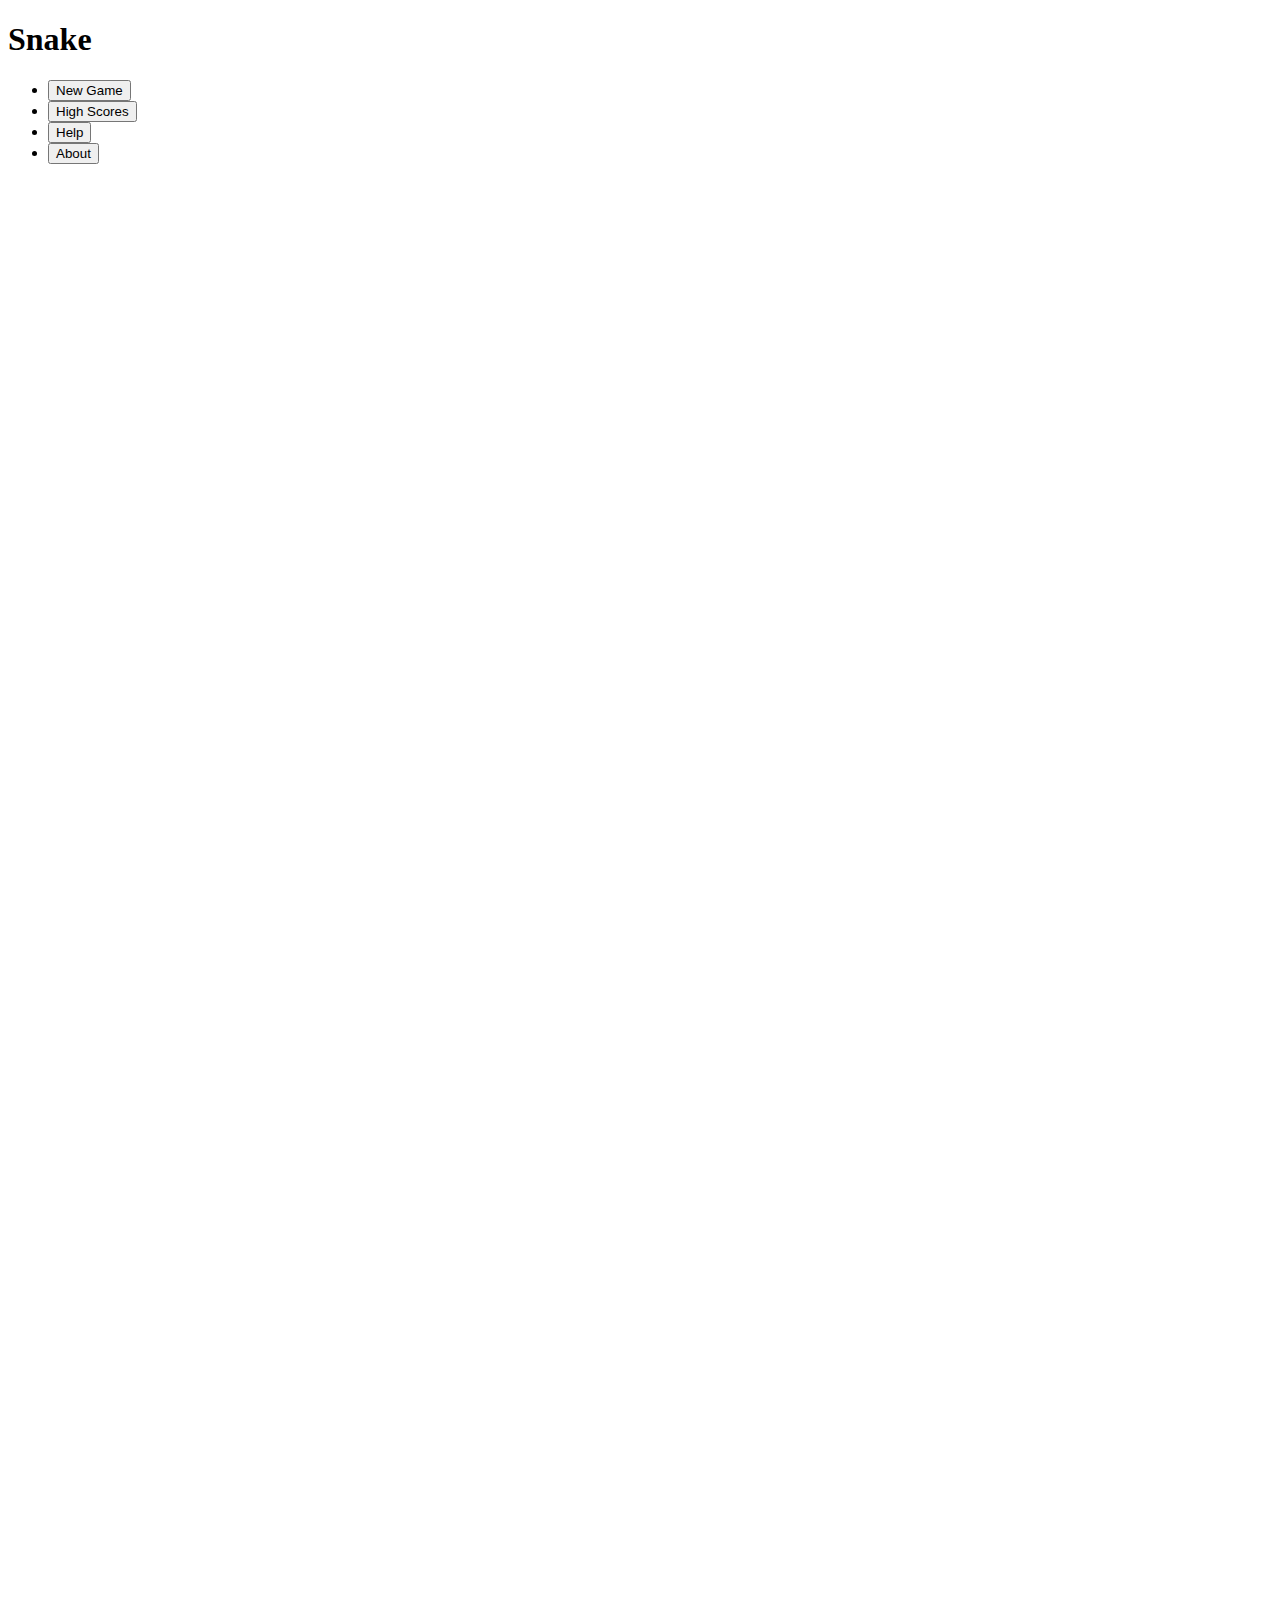
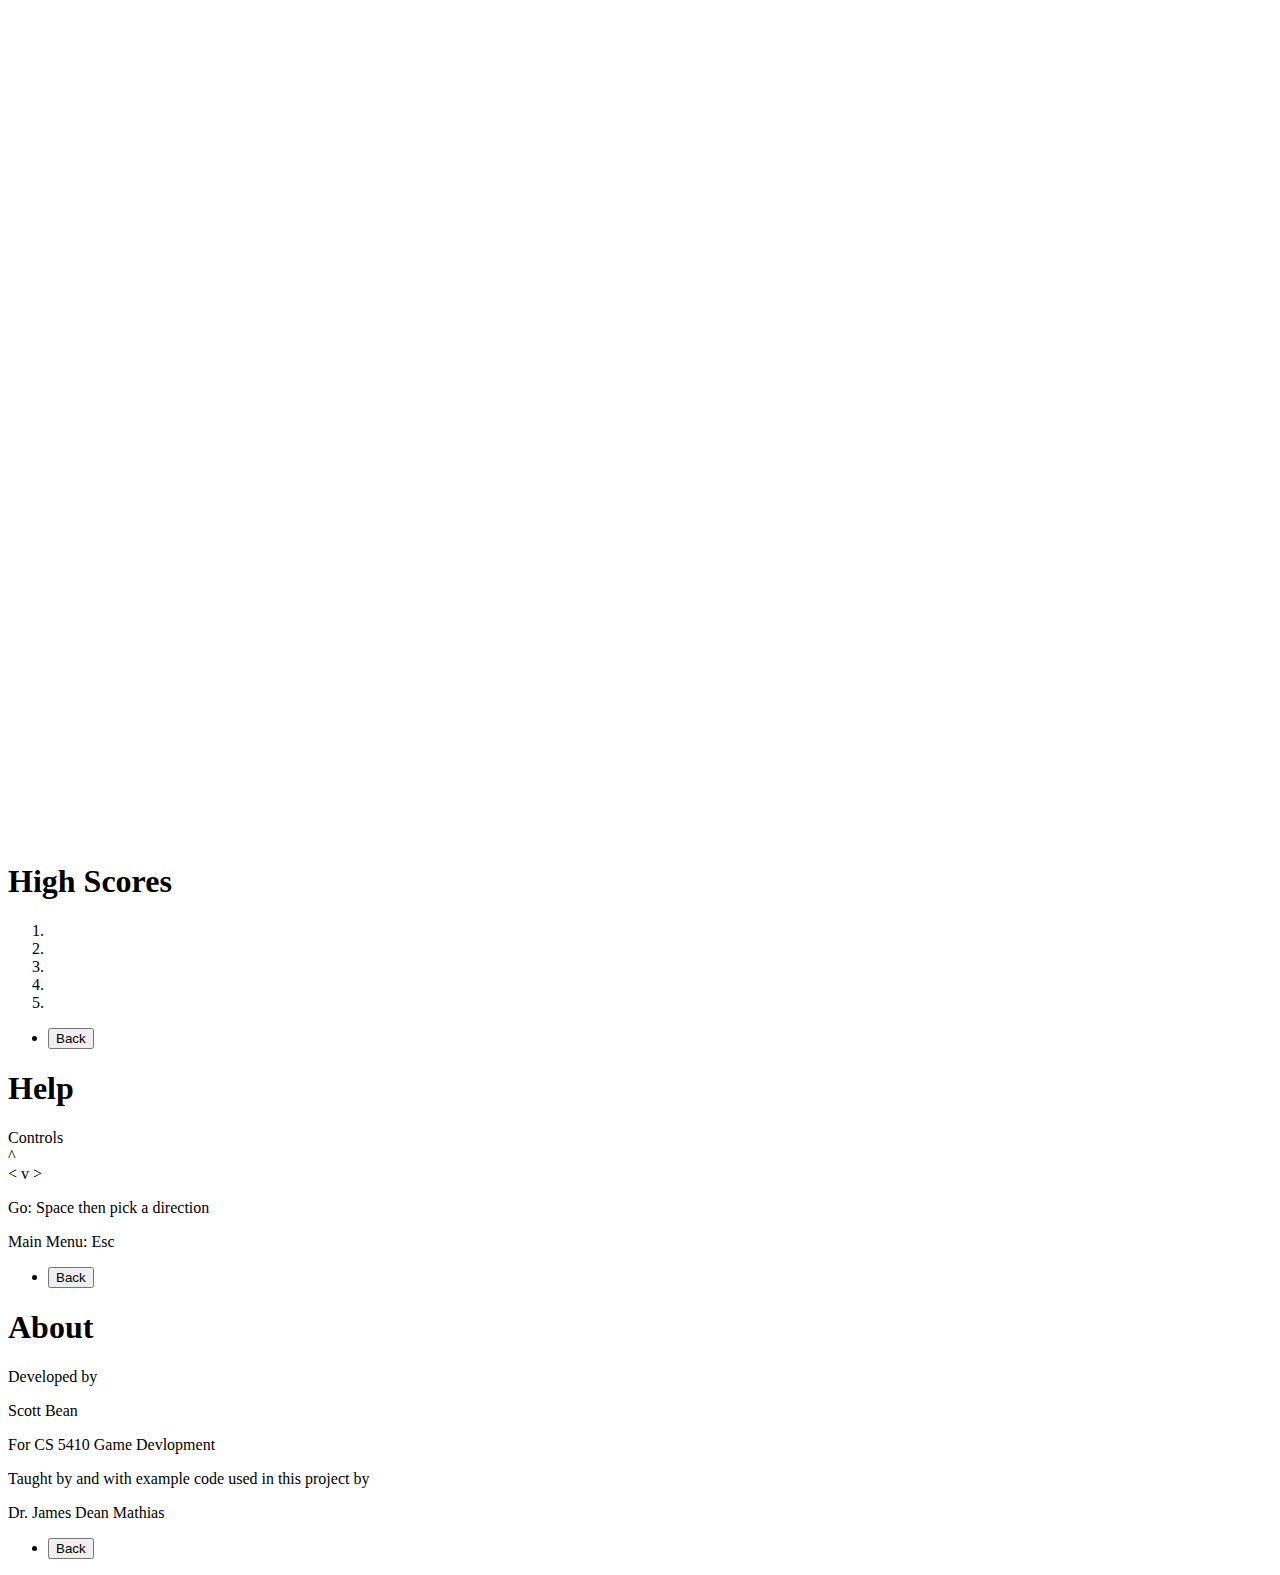
==== index.html @ 50c0cb77 "Rename Midterm/index.html to index.html" ====
<!DOCTYPE html>
<html lang="en-US">

<head>
	<meta charset="UTF-8">
	<title>Game</title>
	<link rel="stylesheet" href="styles/game.css">
</head>

<body onload="Game.menu.initialize()">
	<div id="header">
		<h1>Snake</h1>
		<!-- <h1>|</h1> -->
	</div>
	<div id="game">

		<div id="main-menu" class="screen">
			<ul class="menu">
				<li><button id="id-new-game" class="button">New Game</button></li>
				<li><button id="id-high-scores" class="button">High Scores</button></li>
				<li><button id="id-help" class="button">Help</button></li>
				<li><button id="id-about" class="button">About</button></li>
			</ul>
		</div>

		<div id="game-play" class="canvases screen">
			<canvas class="canvas" id="backgroundCanvas" width="750" height="750" style="z-index: 1; "></canvas>
			<canvas class="canvas" id="gameCanvas" width="750" height="750" style="z-index: 2; "></canvas>
			<canvas class="canvas" id="topLayerCanvas" width="750" height="750" style="z-index: 3; "></canvas>
		</div>

		<div id="high-scores" class="screen">
			<h1>High Scores</h1>
			<ol>
				<li id="hs4"></li>
				<li id="hs3"></li>
				<li id="hs2"></li>
				<li id="hs1"></li>
				<li id="hs0"></li>
			</ol>
			<ul class="menu">
				<li><button id="id-high-scores-back" class="button">Back</button></li>
			</ul>
		</div>

		<div id="help" class="screen">
			<h1>Help</h1>
			Controls<br>
			^<br>
			< v >
				<p>Go: Space then pick a direction</p>
				<p>Main Menu: Esc</p>
				<ul class="menu">
					<li><button id="id-help-back" class="button">Back</button></li>
				</ul>
		</div>

		<div id="about" class="screen">
			<h1>About</h1>
			<p>Developed by</p>
			<p>Scott Bean</p>
			<p>For CS 5410 Game Devlopment</p>
			<p>Taught by and with example code used in this project by</p>
			<p>Dr. James Dean Mathias</p>
			<ul class="menu">
				<li><button id="id-about-back" class="button">Back</button></li>
			</ul>
		</div>

	</div>

	<script>
		let Game = {
			screens: {},
		};
	</script>
	
	<script src="scripts/about.js"></script>
	<script src="scripts/help.js"></script>
	<script src="scripts/highscores.js"></script>
	<script src="scripts/menu.js"></script>
	<script src="scripts/mainmenu.js"></script>

	<script src="scripts/records.js"></script>	
	<script src="scripts/input.js"></script>
	<script src="scripts/random.js"></script>
	
	<script src="scripts/graphics.js"></script>
	<script src="scripts/game.js"></script>
</body>

</html>
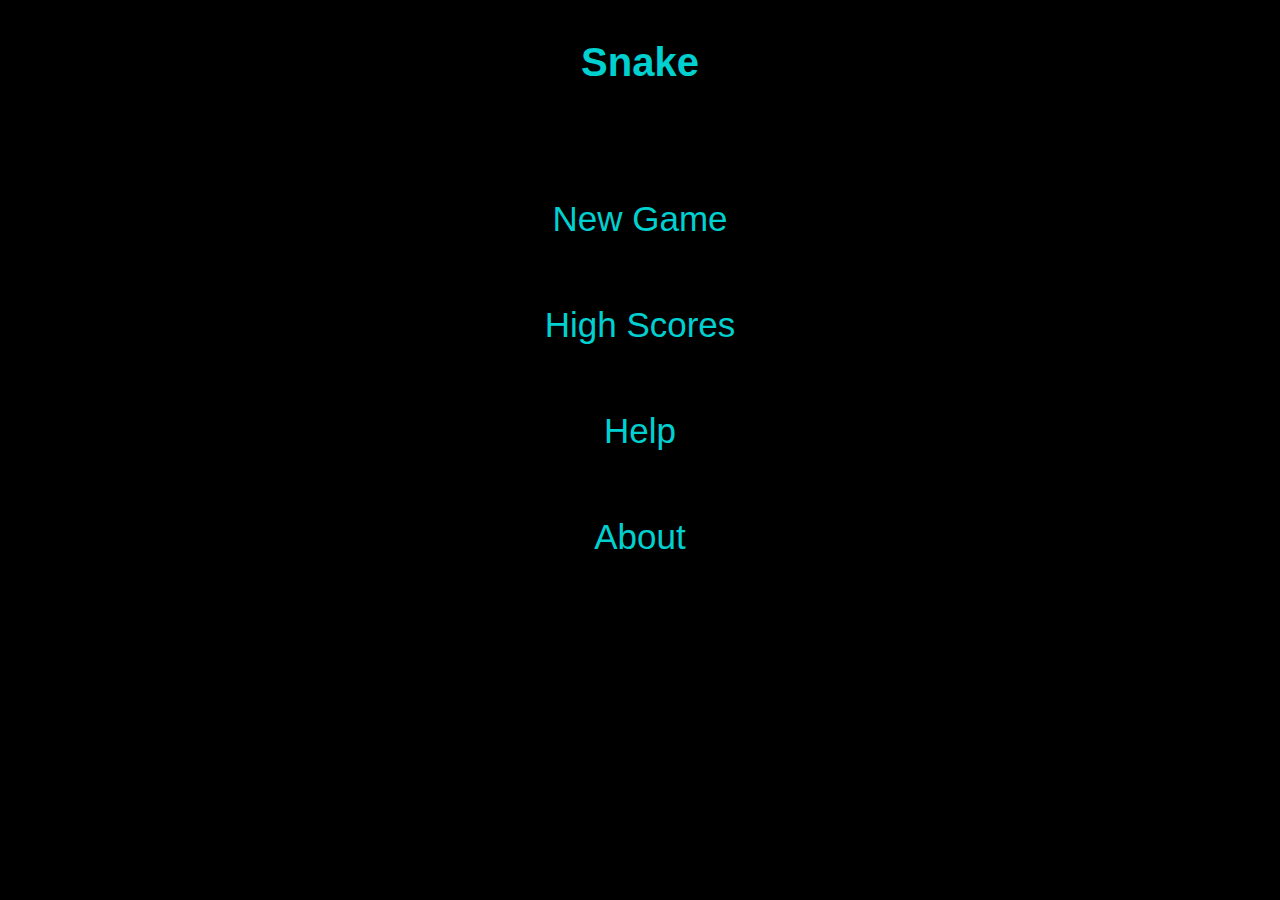
==== commit d20d8601: "Fixed menu back button functionality" ====
--- a/index.html
+++ b/index.html
@@ -2,23 +2,23 @@
 <html lang="en-US">
 
 <head>
-	<meta charset="UTF-8">
-	<title>Game</title>
+	<meta charset="UTF-8">	
+	<title>Snake</title>
 	<link rel="stylesheet" href="styles/game.css">
 </head>
 
-<body onload="Game.menu.initialize()">
+<body onload="Game.menu.initialize();">
 	<div id="header">
 		<h1>Snake</h1>
-		<!-- <h1>|</h1> -->
+		<!-- <h1>|</h1> -->		
 	</div>
 	<div id="game">
 
 		<div id="main-menu" class="screen">
 			<ul class="menu">
-				<li><button id="id-new-game" class="button">New Game</button></li>
-				<li><button id="id-high-scores" class="button">High Scores</button></li>
-				<li><button id="id-help" class="button">Help</button></li>
+				<li><button id="id-new-game" class="button">New&nbsp;Game</button></li>
+				<li><button id="id-high-scores" class="button">High&nbsp;Scores</button></li>
+				<li><button id="id-help" class="button"> Help</button></li>
 				<li><button id="id-about" class="button">About</button></li>
 			</ul>
 		</div>
@@ -45,14 +45,12 @@
 
 		<div id="help" class="screen">
 			<h1>Help</h1>
-			Controls<br>
-			^<br>
-			< v >
-				<p>Go: Space then pick a direction</p>
-				<p>Main Menu: Esc</p>
-				<ul class="menu">
-					<li><button id="id-help-back" class="button">Back</button></li>
-				</ul>
+			<p>Move paddle Left: <- and/or "a" </p> <p>Move paddle right: -> and/or "d"</p>
+			<p>Start/Restart: Space</p>
+			<p>Main Menu: Esc</p>
+			<ul class="menu">
+				<li><button id="id-help-back" class="button">Back</button></li>
+			</ul>
 		</div>
 
 		<div id="about" class="screen">
@@ -74,19 +72,21 @@
 			screens: {},
 		};
 	</script>
-	
+		
+	<script src="scripts/menu.js"></script>
+	<script src="scripts/mainmenu.js"></script>
 	<script src="scripts/about.js"></script>
 	<script src="scripts/help.js"></script>
 	<script src="scripts/highscores.js"></script>
-	<script src="scripts/menu.js"></script>
-	<script src="scripts/mainmenu.js"></script>
 
-	<script src="scripts/records.js"></script>	
 	<script src="scripts/input.js"></script>
+	<script src="scripts/records.js"></script>
 	<script src="scripts/random.js"></script>
-	
+
 	<script src="scripts/graphics.js"></script>
 	<script src="scripts/game.js"></script>
+
+
 </body>
 
-</html>
+</html>--- a/styles/game.css
+++ b/styles/game.css
@@ -0,0 +1,127 @@
+
+:root {
+    --colorDefault: #00d0d0;    
+}
+
+@font-face{
+	font-family: 'Roboto', sans-serif;
+	src: url('https://fonts.googleapis.com/css?family=Roboto');
+}
+
+* {
+ font-size: 100%;
+ font-family: 'Roboto', sans-serif;
+ color: var(--colorDefault);
+}
+
+body{	
+	background-color: #000000;		
+}
+
+#header{
+	text-align: center;
+	padding: 5px;
+	font-size: 40px;
+}
+
+#game-play {
+	width: 750px;
+	height: 750px;
+	margin: 0 auto;
+	position: relative;		
+}
+
+.canvas {	
+	top: 0;
+	left: 0;
+	position: absolute;
+	border: 10px solid rgba(0, 0, 0,0);
+}
+
+#backgroundCanvas{
+	border: 10px solid #00d0d0;	
+}
+
+#gameCanvas{
+	background-color: rgba(255, 0, 0, 0);
+}
+
+#topLayerCanvas{
+	background-color: rgba(0, 0, 255, 0);
+}
+
+#game .screen {	
+	width: 500;
+	height: 500;
+	display: none;
+	z-index: 10;
+}
+
+#game .screen.active {
+	font-family: 'Roboto', sans-serif;
+	font-size: 35px;
+	text-align: center;
+	display: block;	
+}
+
+#main-menu {
+	padding-top: 1em;
+	cursor: pointer;
+	font-size: 0.75em;
+}
+
+ul.menu {
+	text-align: center;
+	padding: 0;
+	margin: 0;
+	list-style: none;
+}
+
+ul.menu li {
+	margin: 0.8em 0;
+}
+
+ul.menu li .button {
+	font-family: 'Roboto', sans-serif;
+	font-size: 35px;	
+	width: 10em;		
+  border: none;
+	color: #00d0d0;
+	background-color: black;
+  padding: 15px 32px;
+  text-align: center;
+  text-decoration: none;
+  display: inline-block;  
+  margin: 4px 2px;
+  cursor: pointer;
+}
+
+ul.menu li .button:hover {
+	color: black;
+	background-color: #00d0d0;
+}
+
+ul.menu li button:active {
+	color: #CECEF6;
+	background: rgb(0, 0, 0);
+}
+
+#game div h1 {
+	font-size: 1em;
+	text-align: center;
+}
+
+#high-scores ol {
+	text-align: center;
+	padding: 0;
+	margin: 0;
+	list-style: none;
+}
+
+#game div p {
+	font-size: 0.5em;
+}
+
+#about p {
+	text-align: center;
+}
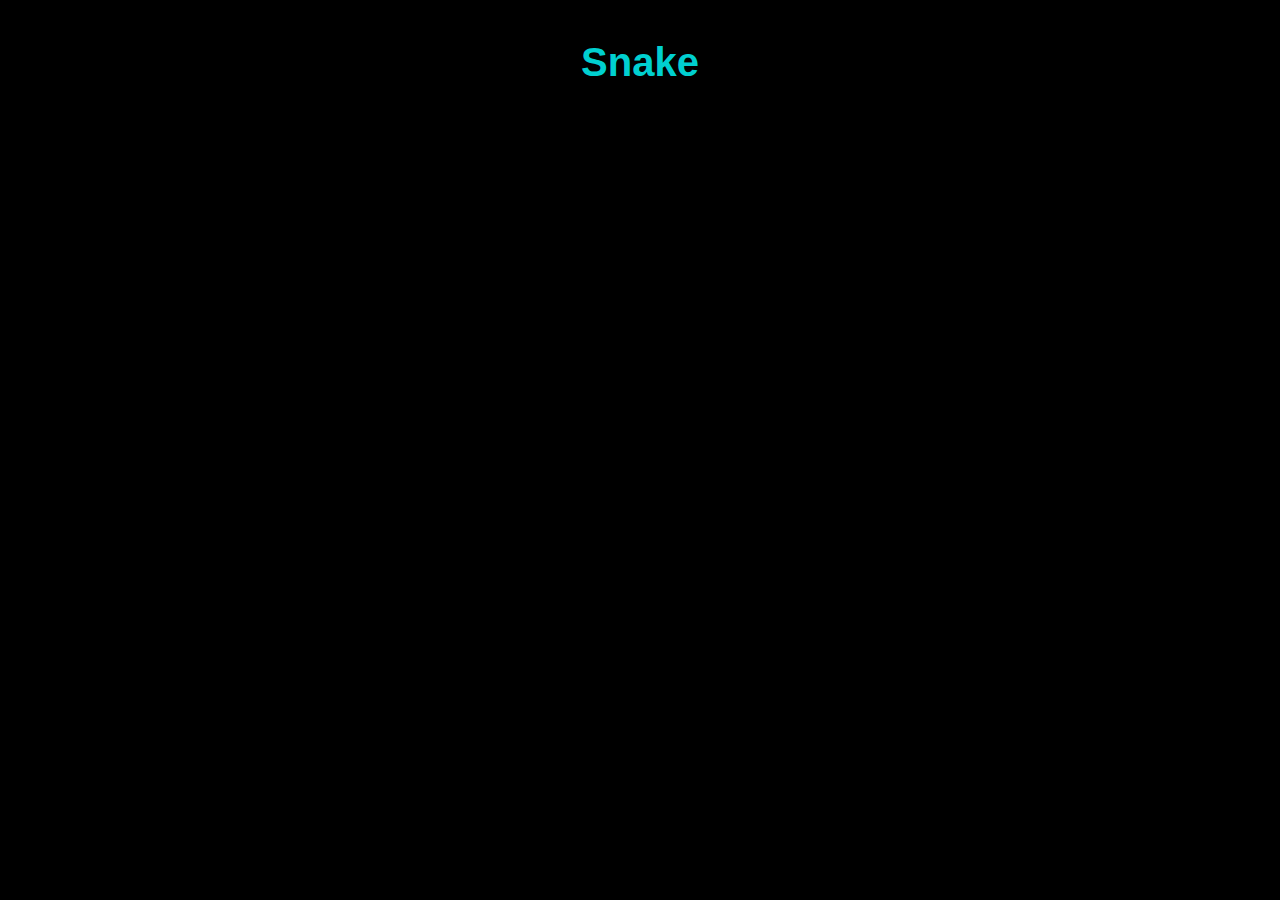
==== commit 5e33cfcf: "Lots of bug fixes." ====
--- a/index.html
+++ b/index.html
@@ -45,9 +45,11 @@
 
 		<div id="help" class="screen">
 			<h1>Help</h1>
-			<p>Move paddle Left: <- and/or "a" </p> <p>Move paddle right: -> and/or "d"</p>
-			<p>Start/Restart: Space</p>
-			<p>Main Menu: Esc</p>
+			Controls<br>
+			^<br>
+			< v >
+				<p>Go: Space then pick a direction</p>
+				<p>Main Menu: Esc</p>
 			<ul class="menu">
 				<li><button id="id-help-back" class="button">Back</button></li>
 			</ul>
